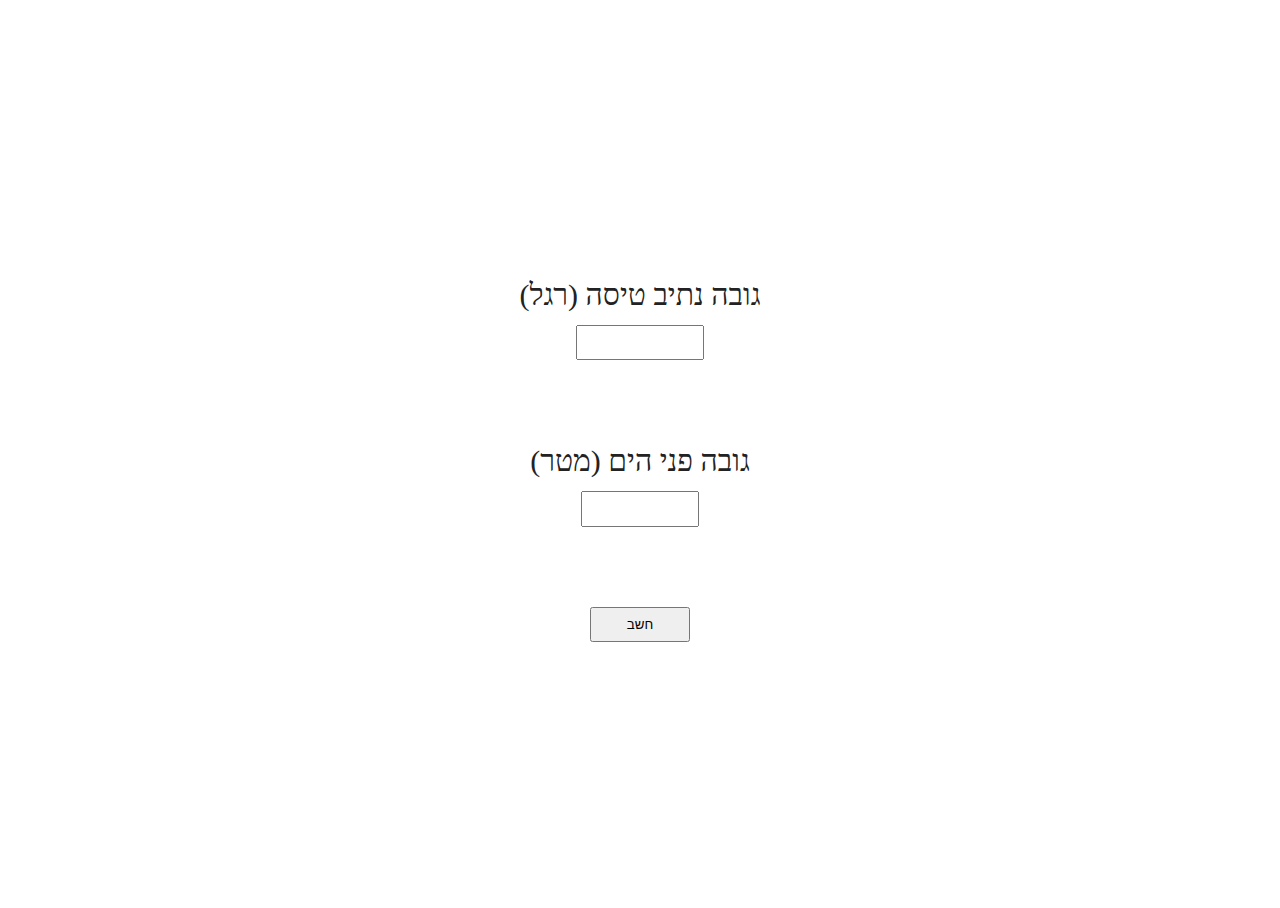
==== index.html @ 277a6b93 "airWays base implementation" ====
<!doctype html>
<html>

<head>
  <meta charset="utf-8">
  <title></title>
  <link rel="stylesheet" href="css/main.css">
</head>

<body>

<!-- Add your site or application content here -->
<div class="container">
  <form id="form" action="">

    <div class="input">
      <label>גובה נתיב טיסה (רגל)</label>
      <br>
      <input id="airWayInput" type="number" min="0">
    </div>

    <div class="input">
      <label>גובה פני הים (מטר)</label>
      <br>
      <input id="seaLatInput" type="number" min="0">
    </div>

    <div id="submit" class="submit">
      <input type="submit" value="חשב">
    </div>

  </form>

  <p id="log"></p>

</div>
<script src="js/main.js"></script>
</body>

</html>
---- css/main.css ----
html {
  height: 100%;
  color: #222;
  font-size: 1em;
  line-height: 1.4;
}

body{
  height: 100%;
}

.container{
  display: flex;
  justify-content: center;
  height: 100%;
  align-items: center;
  flex-direction: column;
}

#form{
  height: 50%;
  width: 50%;
  display: flex;
  flex-direction: column;
  align-items: center;
  justify-content: space-around;
}

.input{
  text-align: center;
  font-size: 30px;
}

.input input{
  height: 35%;
  width: 50%;
}

#submit input{
  width: 100px;
  height: 35px;
}

#log{
  position: absolute;
  bottom: 5%;
  font-size: xx-large;
}

.allowToFly{
  color: #03c603;
}

.notAllowToFly{
  color: red;
}
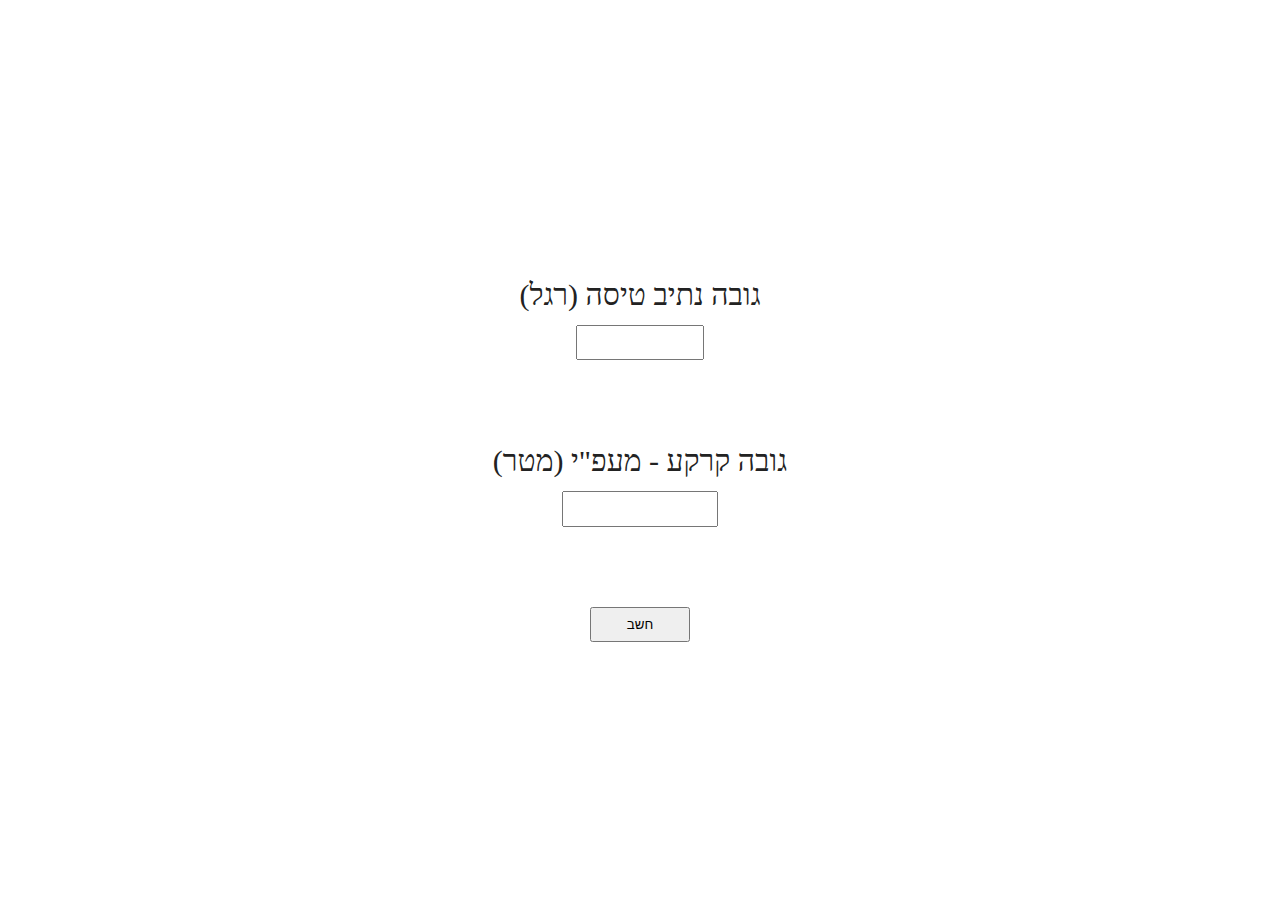
==== commit d9fd5c4e: "rename field" ====
--- a/index.html
+++ b/index.html
@@ -20,7 +20,7 @@
     </div>
 
     <div class="input">
-      <label>גובה פני הים (מטר)</label>
+      <label>גובה קרקע - מעפ"י (מטר)</label>
       <br>
       <input id="seaLatInput" type="number" min="0">
     </div>
--- a/css/main.css
+++ b/css/main.css
@@ -54,3 +54,14 @@
 .notAllowToFly{
   color: red;
 }
+
+@media screen and (max-width: 600px) {
+  #form {
+    width: 100%;
+    background-color: #03c603;
+  }
+
+  .input{
+    width: 80%;
+  }
+}
